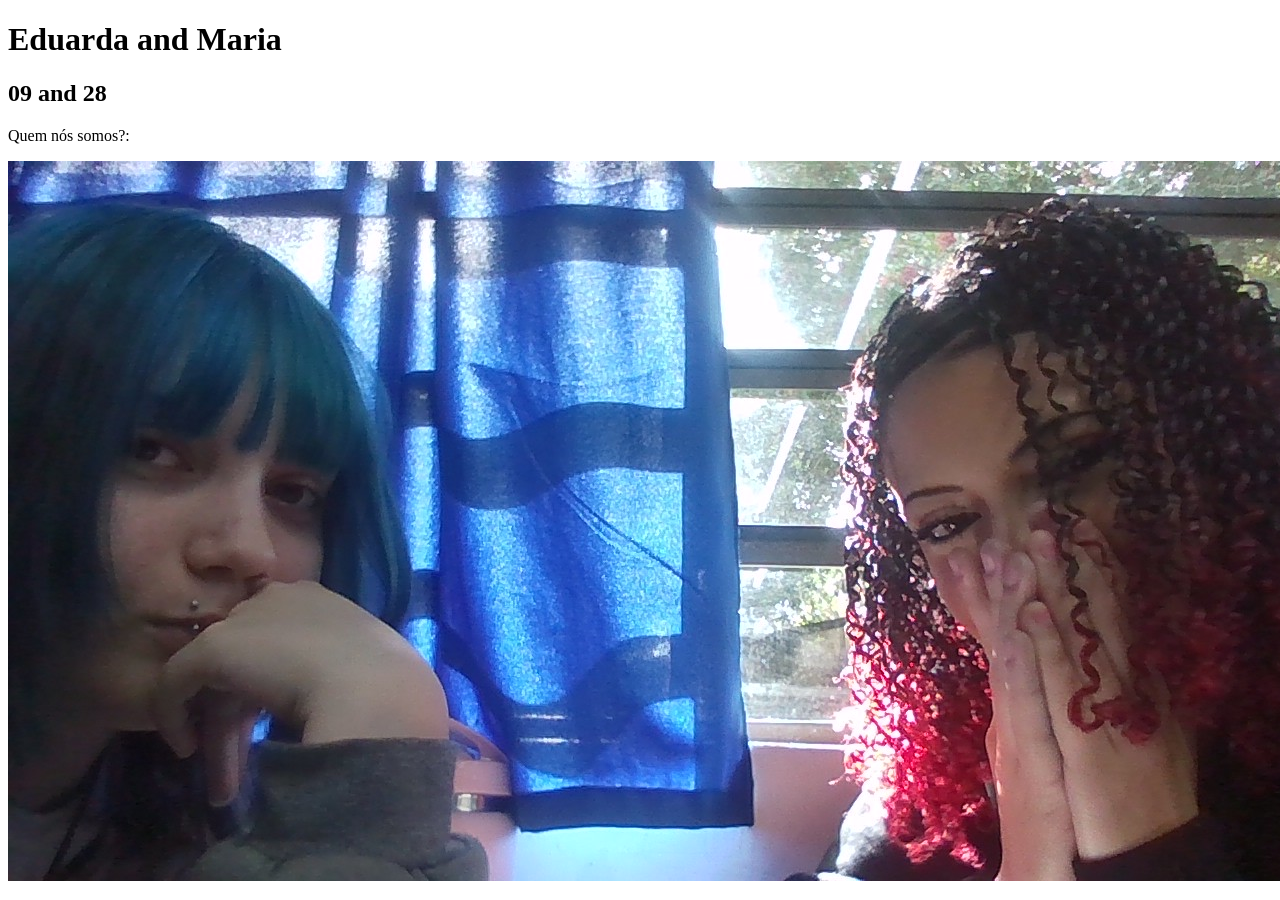
==== index.html @ 8b095ea8 "." ====
<!DOCTYPE html>
<html lang="pt-br">
<head>
    <meta charset="UTF-8">
    <meta name="viewport" content="width=<>, initial-scale=1.0">
    <title>Programação
    </title>
</head>
<body>
    <h1 class="Identificação">Eduarda and Maria</h1>
    <h2>09 and 28</h2>
    <p>Quem nós somos?:</p>
    <img class="galeria" src="Nossa foto.jpg" alt="=nossas fotos"
</body>
</html>
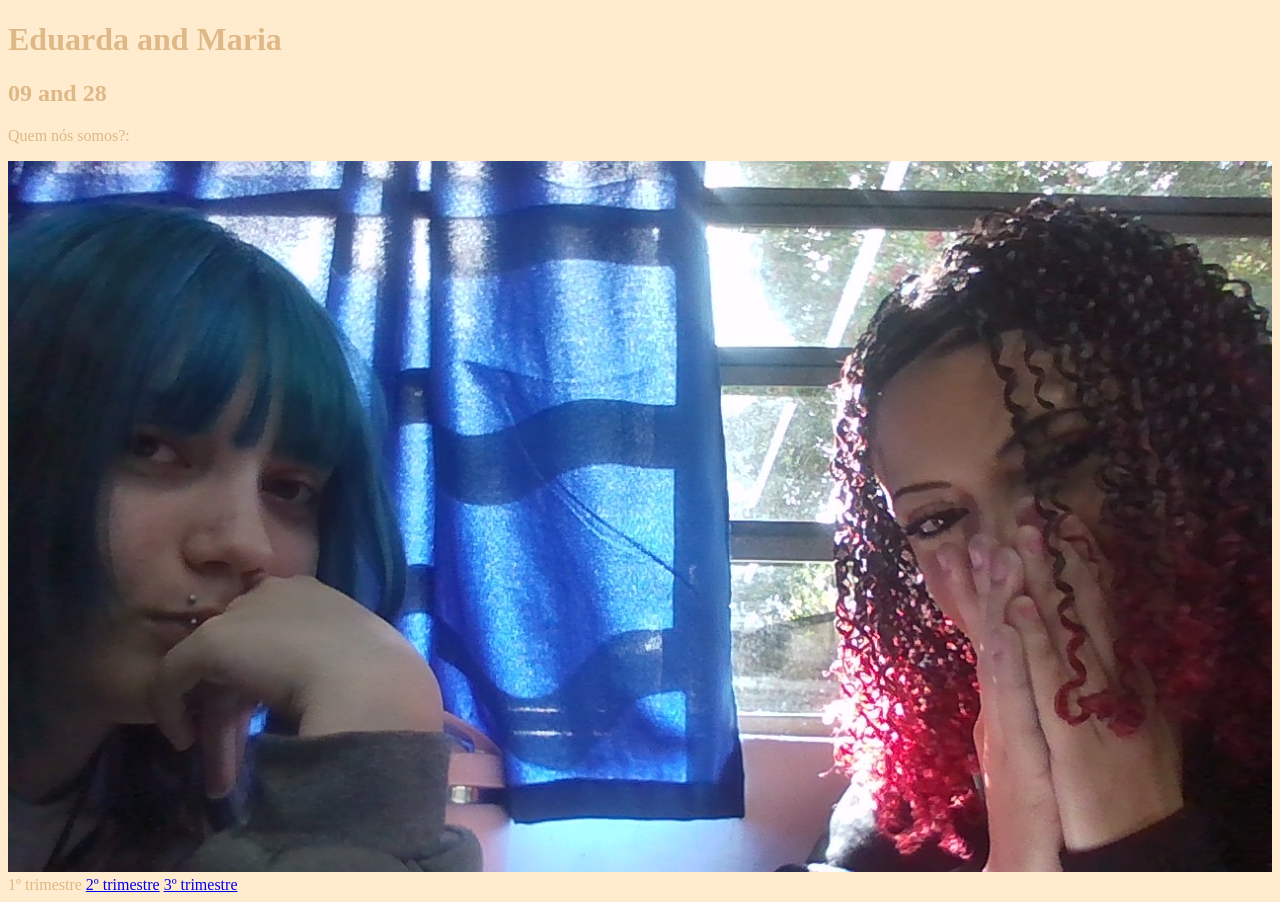
==== commit 57bd1ec1: "." ====
--- a/index.html
+++ b/index.html
@@ -1,15 +1,22 @@
 <!DOCTYPE html>
+
 <html lang="pt-br">
 <head>
     <meta charset="UTF-8">
     <meta name="viewport" content="width=<>, initial-scale=1.0">
-    <title>Programação
-    </title>
+    <title>Programação  </title>
+    <link rel="stylesheet" href="style.css">
 </head>
+
 <body>
     <h1 class="Identificação">Eduarda and Maria</h1>
     <h2>09 and 28</h2>
     <p>Quem nós somos?:</p>
     <img class="galeria" src="Nossa foto.jpg" alt="=nossas fotos"
+
+    <a href="#">1º trimestre</a>
+    <a href="#">2º trimestre</a>
+    <a href="#">3º trimestre</a>
 </body>
+
 </html>
--- a/style.css
+++ b/style.css
@@ -0,0 +1,12 @@
+.identificacao{
+color: bisque;
+}
+
+.galeria{
+    width: 100%;
+}
+
+body{
+    background-color: blanchedalmond;
+    color: burlywood;
+}
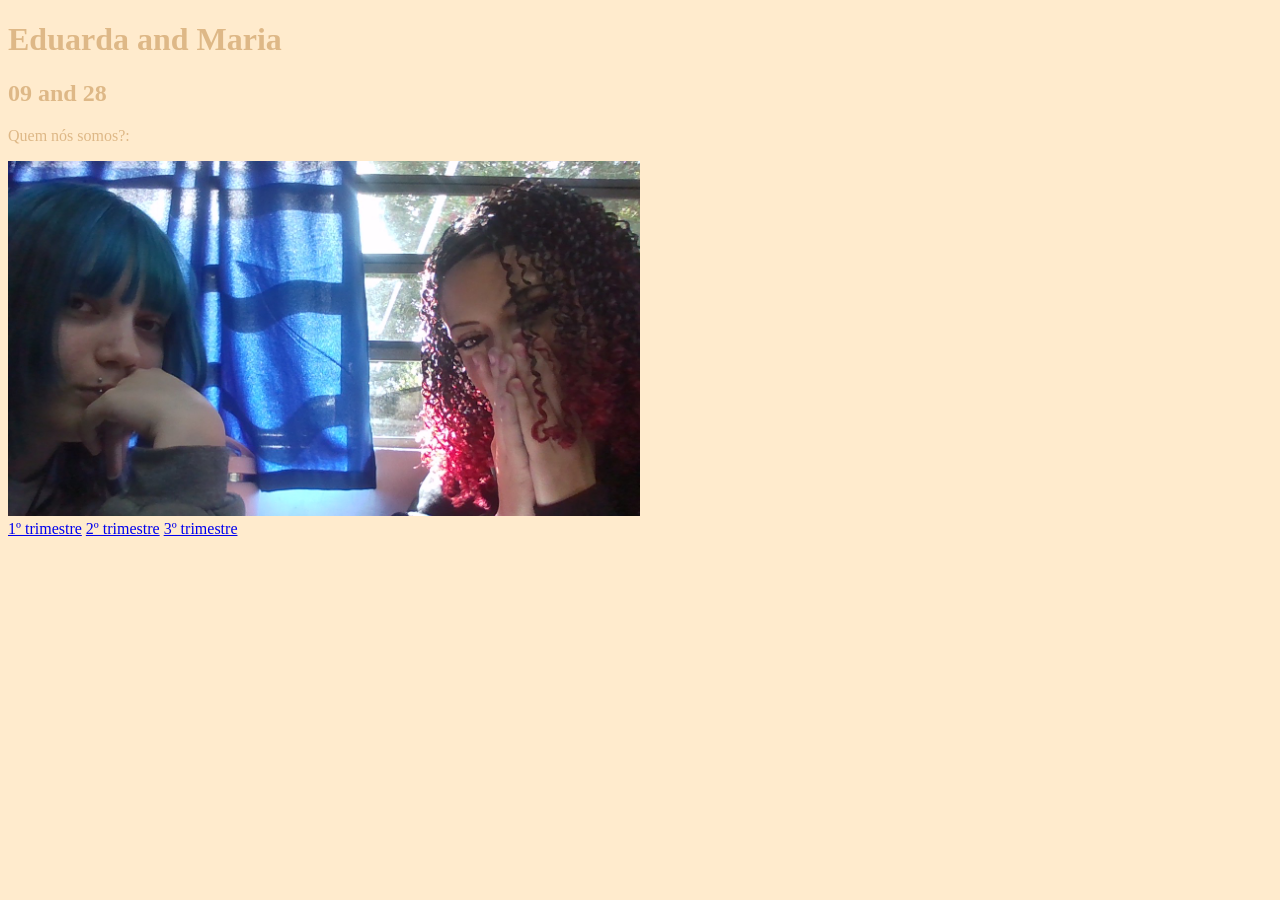
==== commit c1e35eb8: "." ====
--- a/index.html
+++ b/index.html
@@ -9,14 +9,18 @@
 </head>
 
 <body>
-    <h1 class="Identificação">Eduarda and Maria</h1>
-    <h2>09 and 28</h2>
-    <p>Quem nós somos?:</p>
-    <img class="galeria" src="Nossa foto.jpg" alt="=nossas fotos"
-
-    <a href="#">1º trimestre</a>
-    <a href="#">2º trimestre</a>
-    <a href="#">3º trimestre</a>
+    <div>
+        
+        <h1 class="Identificação">Eduarda and Maria</h1>
+        <h2>09 and 28</h2>
+        <p>Quem nós somos?:</p>
+        <img class="galeria" src="Nossa foto.jpg" alt="=nossas fotos"
+    </div>
+<div>
+    <a href="./1tri.css">1º trimestre</a>
+    <a href="./2tri.css">2º trimestre</a>
+    <a href="./3tri.css">3º trimestre</a>
+</div>
 </body>
 
 </html>
--- a/style.css
+++ b/style.css
@@ -3,7 +3,7 @@
 }
 
 .galeria{
-    width: 100%;
+    width: 50%;
 }
 
 body{
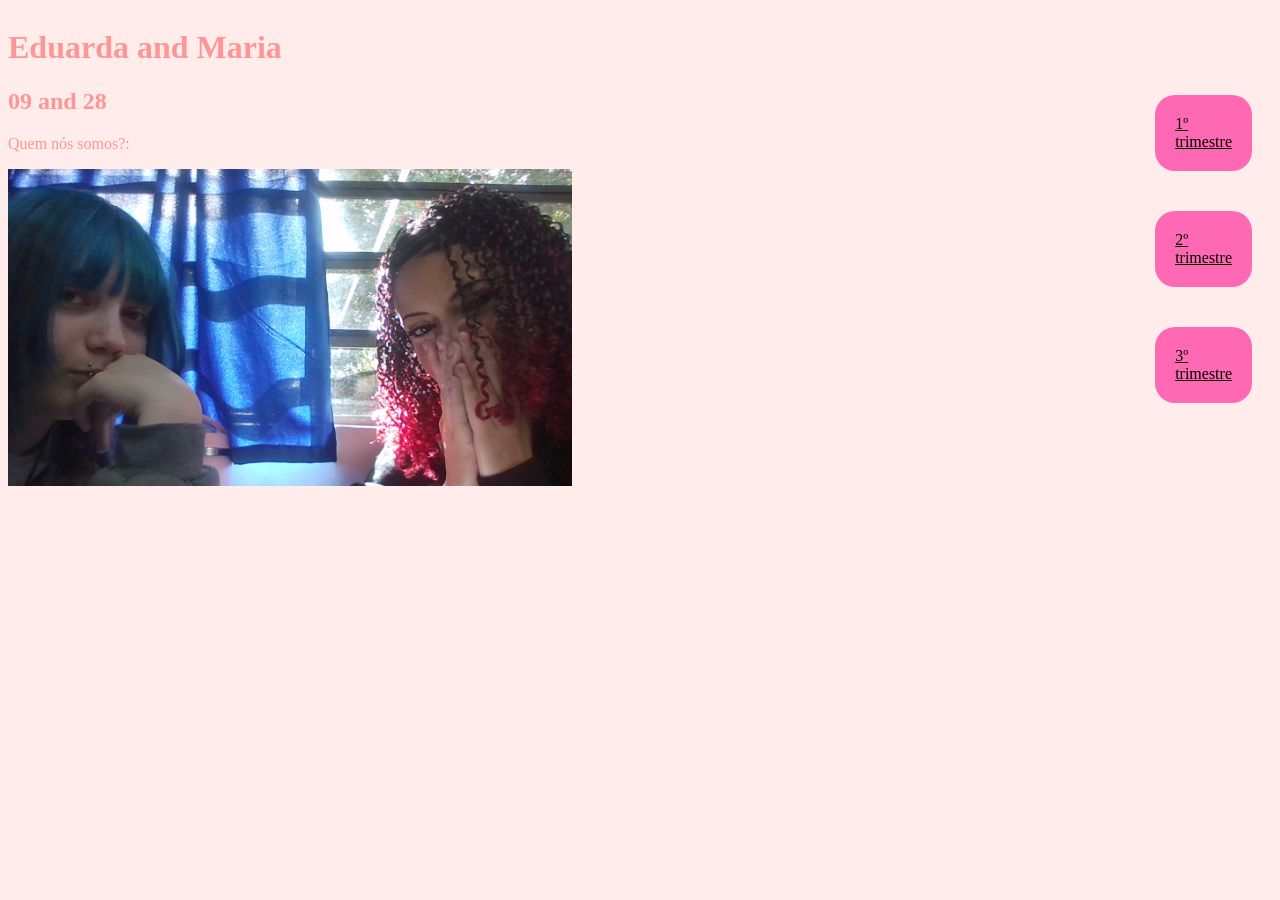
==== commit f5c84da6: "gh" ====
--- a/index.html
+++ b/index.html
@@ -1,6 +1,6 @@
 <!DOCTYPE html>
+<html lang="pt-br">
 
-<html lang="pt-br">
 <head>
     <meta charset="UTF-8">
     <meta name="viewport" content="width=<>, initial-scale=1.0">
@@ -9,18 +9,17 @@
 </head>
 
 <body>
-    <div>
+    <div class="biografia">
         
         <h1 class="Identificação">Eduarda and Maria</h1>
         <h2>09 and 28</h2>
         <p>Quem nós somos?:</p>
-        <img class="galeria" src="Nossa foto.jpg" alt="=nossas fotos"
+        <img class="galeria" src="Nossa foto.jpg" alt="=nossas fotos">
     </div>
-<div>
+<div class="links">
     <a href="./1tri.css">1º trimestre</a>
     <a href="./2tri.css">2º trimestre</a>
     <a href="./3tri.css">3º trimestre</a>
 </div>
 </body>
-
 </html>
--- a/style.css
+++ b/style.css
@@ -1,5 +1,5 @@
 .identificacao{
-color: bisque;
+color: rgb(255, 216, 228);
 }
 
 .galeria{
@@ -7,6 +7,22 @@
 }
 
 body{
-    background-color: blanchedalmond;
-    color: burlywood;
+    background-color: rgb(255, 236, 235);
+    color: rgb(255, 149, 149);
+display: flex;
+align-items: center;
+justify-content: space-around;
+}
+
+.links{
+    display:flex;
+    flex-direction: column;
+}
+
+a{
+    margin: 20px;
+    padding: 20px;
+    background-color: hotpink;
+    color: black;
+    border-radius: 20px;
 }
